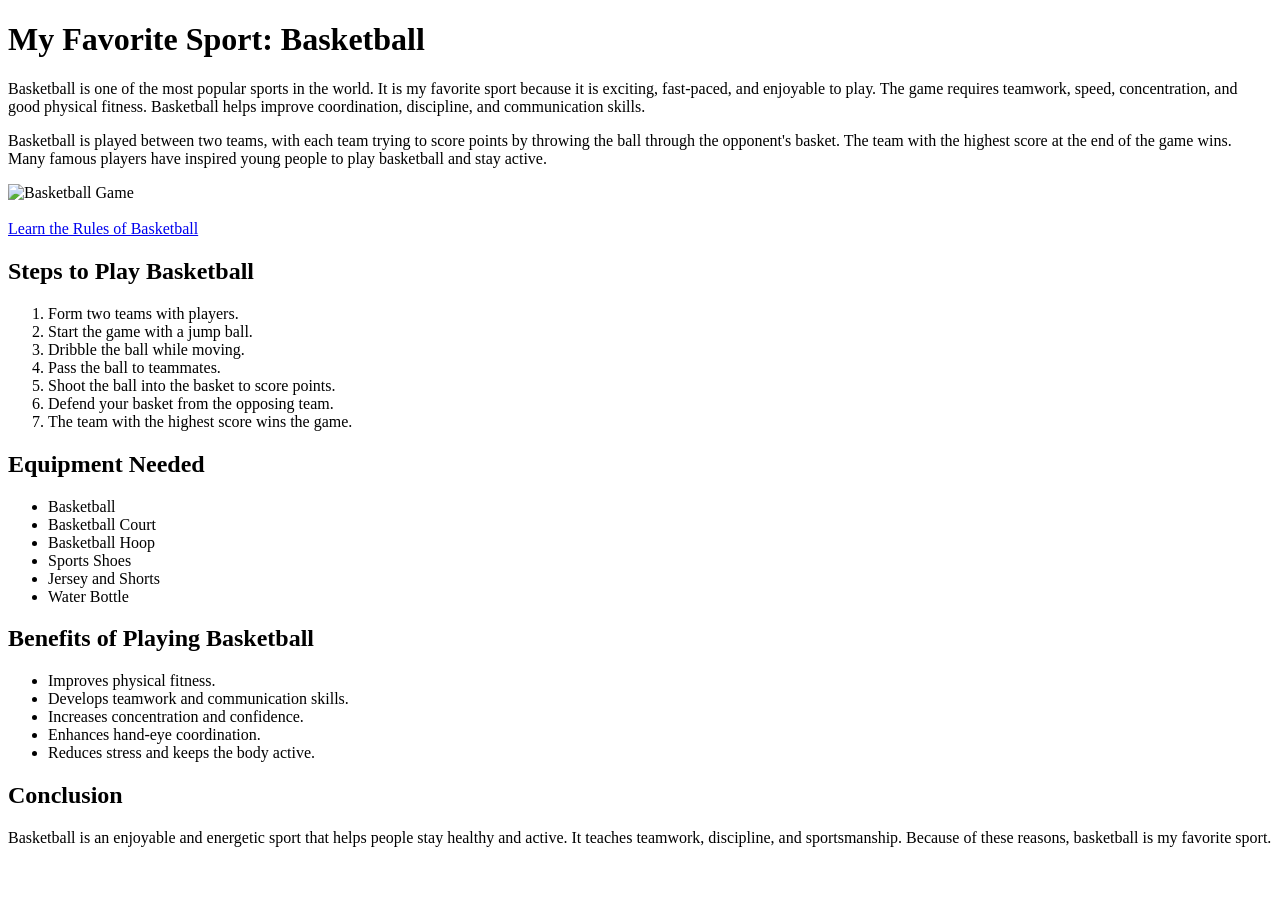
==== basketballht.html @ 10dd9da8 "Add files via upload" ====
<!DOCTYPE html>
<html lang="en">
<head>
    <meta charset="UTF-8">
    <meta name="viewport" content="width=device-width, initial-scale=1.0">
    <title>My Favorite Sport - Basketball</title>
</head>
<body>

    <!-- Heading -->
    <h1>My Favorite Sport: Basketball</h1>

    <!-- Paragraph -->
    <p>
        Basketball is one of the most popular sports in the world. It is my
        favorite sport because it is exciting, fast-paced, and enjoyable to
        play. The game requires teamwork, speed, concentration, and good
        physical fitness. Basketball helps improve coordination, discipline,
        and communication skills.
    </p>

    <p>
        Basketball is played between two teams, with each team trying to score
        points by throwing the ball through the opponent's basket. The team
        with the highest score at the end of the game wins. Many famous
        players have inspired young people to play basketball and stay active.
    </p>

    <!-- Image -->
    <img src="https://blog.nasm.org/hubfs/Training%20Basketball%20Players-1.jpg" alt="Basketball Game" width="400">

    <br><br>

    <!-- Hyperlink -->
    <a href="https://en.reformsports.com/what-are-the-rules-of-basketball/" target="_blank">
        Learn the Rules of Basketball
    </a>

    <!-- Ordered List -->
    <h2>Steps to Play Basketball</h2>
    <ol>
        <li>Form two teams with players.</li>
        <li>Start the game with a jump ball.</li>
        <li>Dribble the ball while moving.</li>
        <li>Pass the ball to teammates.</li>
        <li>Shoot the ball into the basket to score points.</li>
        <li>Defend your basket from the opposing team.</li>
        <li>The team with the highest score wins the game.</li>
    </ol>

    <!-- Unordered List -->
    <h2>Equipment Needed</h2>
    <ul>
        <li>Basketball</li>
        <li>Basketball Court</li>
        <li>Basketball Hoop</li>
        <li>Sports Shoes</li>
        <li>Jersey and Shorts</li>
        <li>Water Bottle</li>
    </ul>

    <!-- Additional Content -->
    <h2>Benefits of Playing Basketball</h2>
    <ul>
        <li>Improves physical fitness.</li>
        <li>Develops teamwork and communication skills.</li>
        <li>Increases concentration and confidence.</li>
        <li>Enhances hand-eye coordination.</li>
        <li>Reduces stress and keeps the body active.</li>
    </ul>

    <h2>Conclusion</h2>
    <p>
        Basketball is an enjoyable and energetic sport that helps people stay
        healthy and active. It teaches teamwork, discipline, and sportsmanship.
        Because of these reasons, basketball is my favorite sport.
    </p>

</body>
</html>
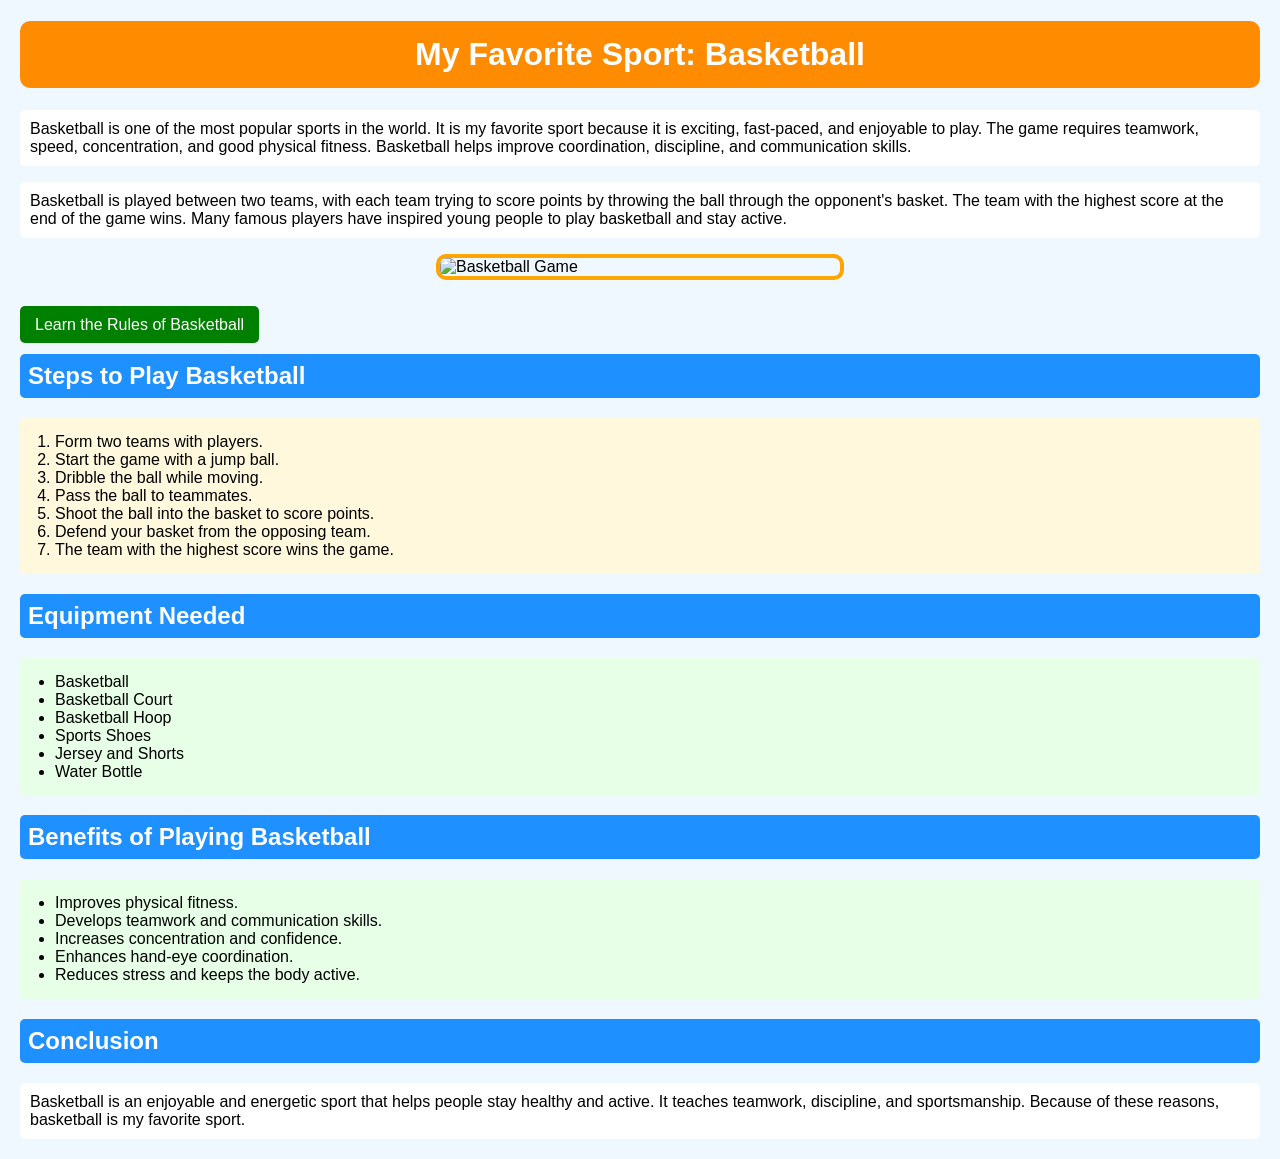
==== commit 8c65ddc8: "Add files via upload" ====
--- a/basketballht.html
+++ b/basketballht.html
@@ -4,6 +4,67 @@
     <meta charset="UTF-8">
     <meta name="viewport" content="width=device-width, initial-scale=1.0">
     <title>My Favorite Sport - Basketball</title>
+
+    <style>
+        body {
+            background-color: #f0f8ff;
+            font-family: Arial, sans-serif;
+            margin: 20px;
+        }
+
+        h1 {
+            background-color: #ff8c00;
+            color: white;
+            text-align: center;
+            padding: 15px;
+            border-radius: 10px;
+        }
+
+        h2 {
+            background-color: #1e90ff;
+            color: white;
+            padding: 8px;
+            border-radius: 5px;
+        }
+
+        p {
+            background-color: #ffffff;
+            padding: 10px;
+            border-radius: 5px;
+        }
+
+        img {
+            display: block;
+            margin: auto;
+            border: 4px solid orange;
+            border-radius: 10px;
+        }
+
+        a {
+            background-color: green;
+            color: white;
+            padding: 10px 15px;
+            text-decoration: none;
+            border-radius: 5px;
+        }
+
+        a:hover {
+            background-color: darkgreen;
+        }
+
+        ol {
+            background-color: #fff8dc;
+            padding: 15px 35px;
+            border-radius: 5px;
+        }
+
+        ul {
+            background-color: #e6ffe6;
+            padding: 15px 35px;
+            border-radius: 5px;
+        }
+    </style>
+
 </head>
 <body>
 
@@ -27,7 +88,8 @@
     </p>
 
     <!-- Image -->
-    <img src="https://blog.nasm.org/hubfs/Training%20Basketball%20Players-1.jpg" alt="Basketball Game" width="400">
+    <img src="https://blog.nasm.org/hubfs/Training%20Basketball%20Players-1.jpg"
+         alt="Basketball Game" width="400">
 
     <br><br>
 
